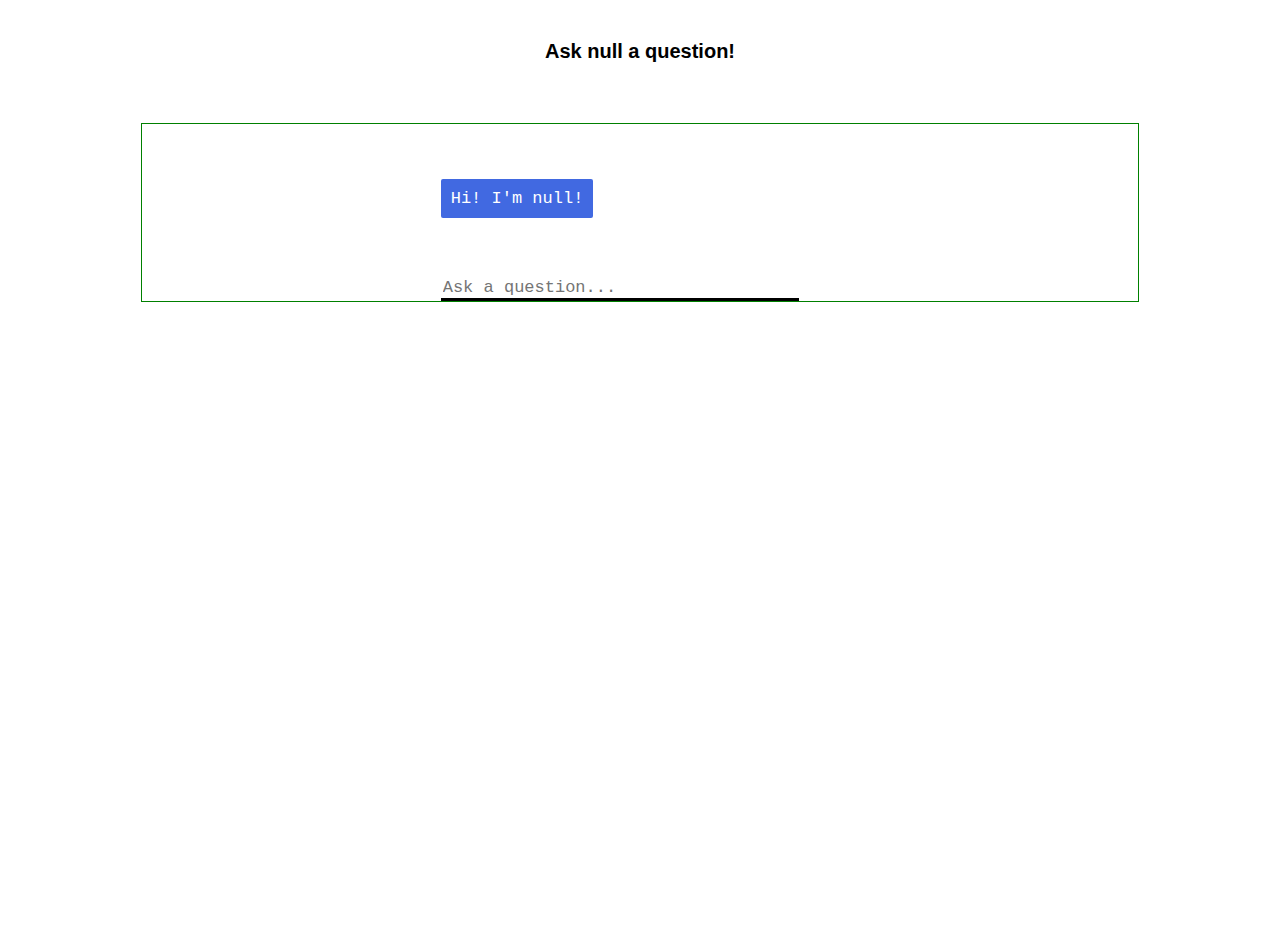
==== templates/index.html @ ba279895 "changed text" ====
<!DOCTYPE html>
<html>
<head>
    <title id="title">Chat with </title>
    <meta name="viewport" content="width=device-width, initial-scale=1">
    <script src="https://ajax.googleapis.com/ajax/libs/jquery/3.2.1/jquery.min.js"></script>
    <link rel="stylesheet" href="/static/styles.css">
    <style>
        * {
            box-sizing: border-box
        }
/* Set height of body and the document to 100% */
        body, html {
            height: 100%;
            margin: 0;
            font-family: Arial;
        }
        #chatbox {
        margin-left: auto;
        margin-right: auto;
        width: 40%;
        margin-top: 60px;
      }
      #userInput {
        margin-left: auto;
        margin-right: auto;
        width: 40%;
        margin-top: 60px;
      }
      #textInput {
        width: 90%;
        border: none;
        border-bottom: 3px solid black;
        font-family: monospace;
        font-size: 17px;
      }
      .userText {
        color: white;
        font-family: monospace;
        font-size: 17px;
        text-align: right;
        line-height: 30px;
      }
      .userText span {
        background-color: #808080;
        padding: 10px;
        border-radius: 2px;
      }
      .botText {
        color: white;
        font-family: monospace;
        font-size: 17px;
        text-align: left;
        line-height: 30px;
      }
      .botText span {
        background-color: #4169e1;
        padding: 10px;
        border-radius: 2px;
      }
      #tidbit {
        position: absolute;
        bottom: 0;
        right: 0;
        width: 300px;
      }
      .boxed {
        margin-left: auto;
        margin-right: auto;
        width: 78%;
        margin-top: 60px;
        border: 1px solid green;
      }
    </style>
</head>
<body>
<div>
        <h1 align="center"><b id="header1"></b></h1>
        <h4 align="center"><b id="header4"></b></h4>
        <div class="boxed">
            <div>
                <div id="chatbox">
                    <p class="botText">
                        <span id="botText"></span>
                    </p>
                </div>
                <div id="userInput">
                    <input id="textInput" type="text" name="msg" placeholder="Ask a question..." />
                </div>
            </div>
            <script>
                const urlParams = new URLSearchParams(window.location.search)
                const character = urlParams.get('character');
                $("#title").append(character);
                $("#header1").append(character);
                $("#header4").append(`Ask ${character} a question!`)
                $("#botText").append(`Hi! I'm ${character}!`)
                function getBotResponse() {
                    var rawText = $("#textInput").val();
                    var userHtml = '<p class="userText"><span>' + rawText + "</span></p>";
                    $("#textInput").val("");
                    $("#chatbox").append(userHtml);
                    document
                        .getElementById("userInput")
                        .scrollIntoView({ block: "start", behavior: "smooth" });
                    $.get("/get", { msg: rawText, character }).done(function (data) {
                        var botHtml = '<p class="botText"><span>' + data + "</span></p>";
                        $("#chatbox").append(botHtml);
                        document
                            .getElementById("userInput")
                            .scrollIntoView({ block: "start", behavior: "smooth" });
                    });
                }
                $("#textInput").keypress(function (e) {
                    if (e.which == 13) {
                        getBotResponse();
                    }
                });
            </script>
        </div>
    </div>
</body>
</html>
---- static/styles.css ----
html {
    font-size: 20px; /* px means "pixels": the base font size is now 10 pixels high */
    font-family: 'Montserrat'; /* this should be the rest of the output you got from Google Fonts */
  }

h1 {
    font-size: 60px;
    text-align: center;
  }

h2 {
    font-size: 40px;
    text-align: center;
  }
  
.container {
    text-align: center;
    left: 0;
    right: 0;
   }

.container2 {
    text-align: center;
}

.main {
    width: 700px;
    height:120px;
    min-height: 60px;
    background-color: #C88EE3;
    margin: auto;
    border: 5px solid #C88EE3;
    padding:10px;
    word-wrap:break-word;
    border-radius: 25px;
  }

.button-container {
    display: flex;
  }
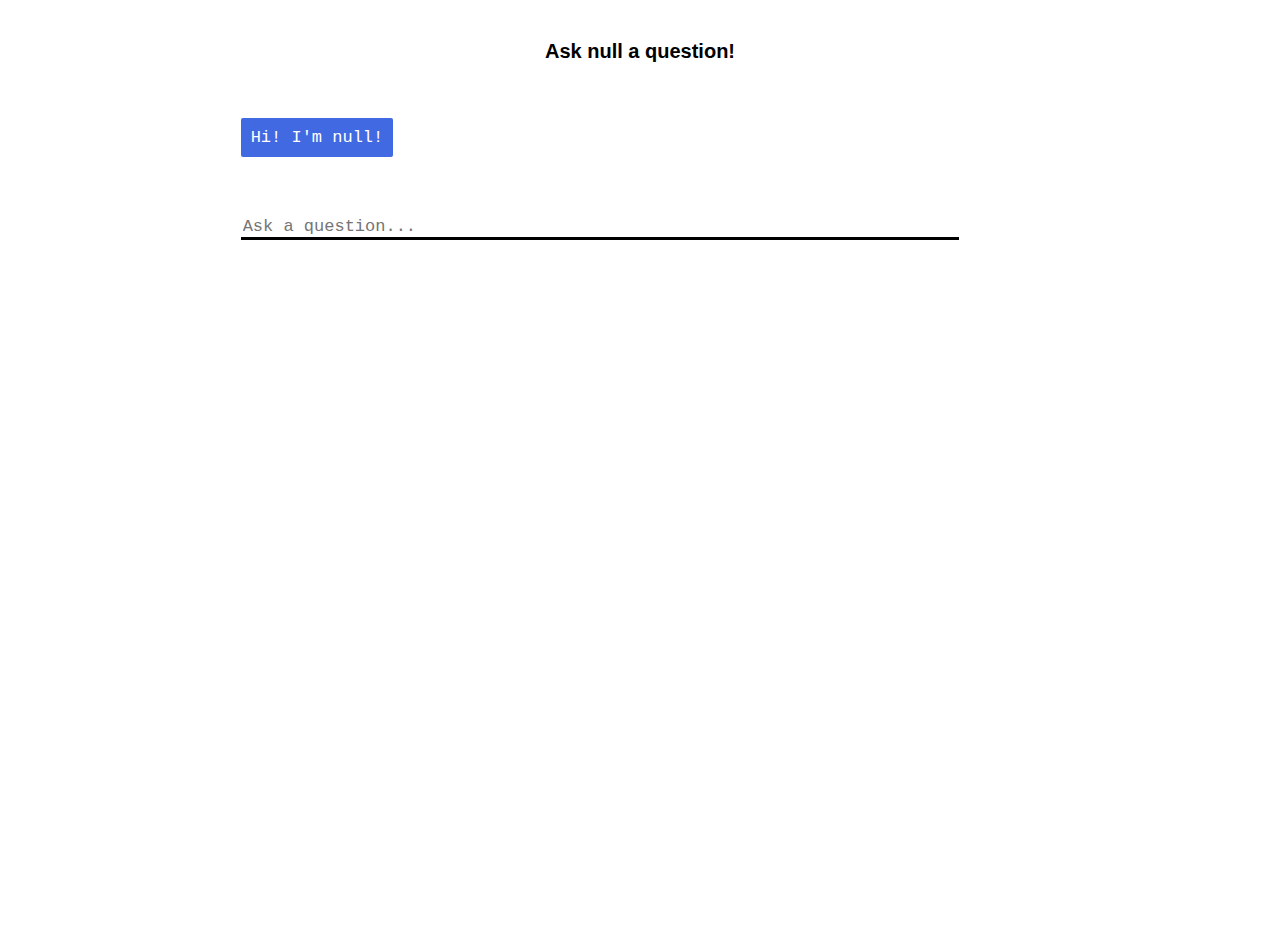
==== commit d73be96d: "Merge branch 'main' of https://github.com/diya-ganesh/EdVenture-Bot" ====
--- a/templates/index.html
+++ b/templates/index.html
@@ -18,13 +18,13 @@
         #chatbox {
         margin-left: auto;
         margin-right: auto;
-        width: 40%;
+        width: 80%;
         margin-top: 60px;
       }
       #userInput {
         margin-left: auto;
         margin-right: auto;
-        width: 40%;
+        width: 80%;
         margin-top: 60px;
       }
       #textInput {
@@ -69,7 +69,6 @@
         margin-right: auto;
         width: 78%;
         margin-top: 60px;
-        border: 1px solid green;
       }
     </style>
 </head>
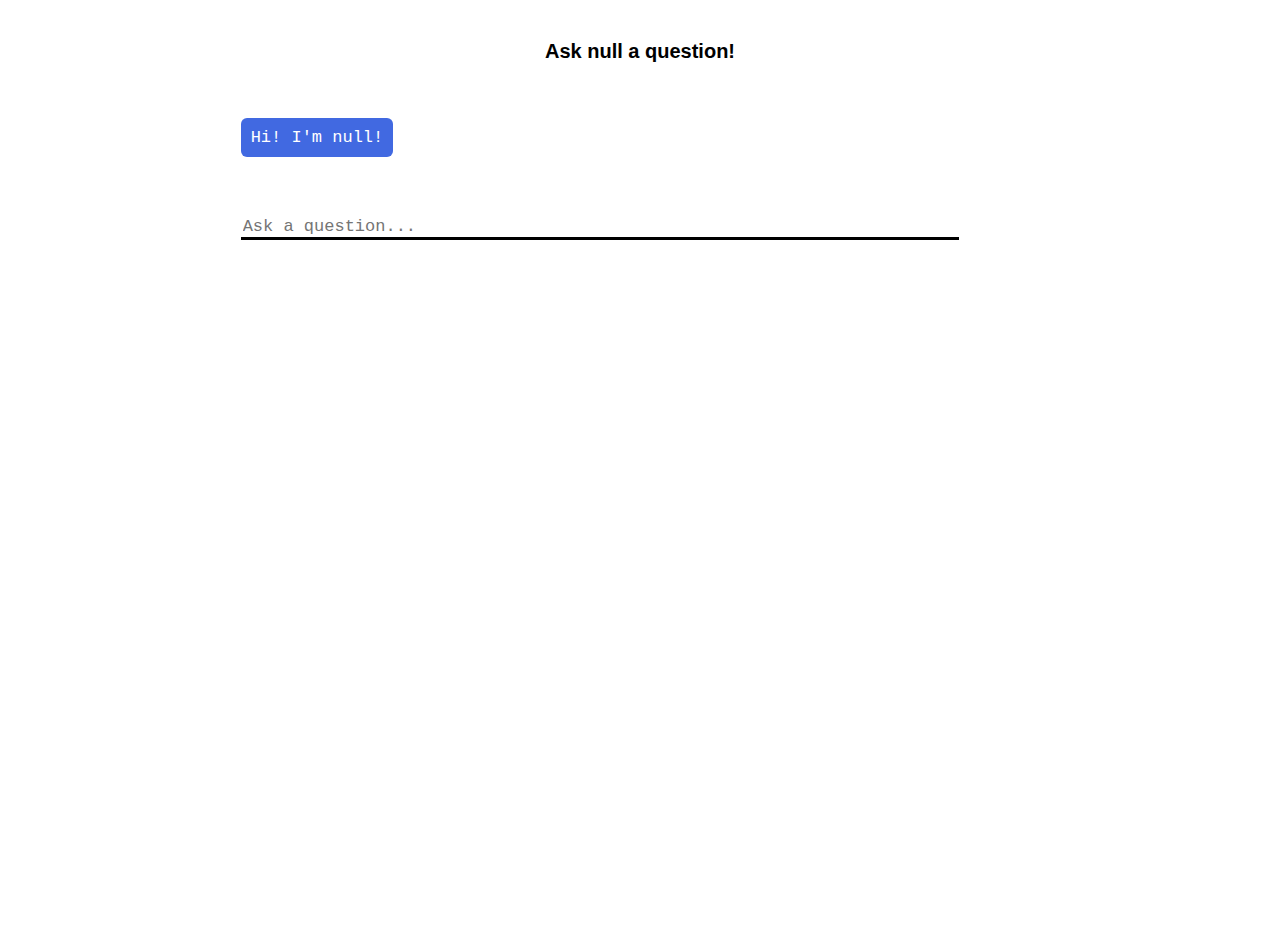
==== commit d67948b5: "fuck you diya" ====
--- a/templates/index.html
+++ b/templates/index.html
@@ -56,7 +56,7 @@
       .botText span {
         background-color: #4169e1;
         padding: 10px;
-        border-radius: 2px;
+        border-radius: 6px;
       }
       #tidbit {
         position: absolute;
--- a/static/styles.css
+++ b/static/styles.css
@@ -6,6 +6,9 @@
 h1 {
     font-size: 60px;
     text-align: center;
+    animation: fadeInAnimation ease 3s;
+    animation-iteration-count: 1;
+    animation-fill-mode: forwards;
   }
 
 h2 {
@@ -24,17 +27,31 @@
 }
 
 .main {
+    opacity: 0;
     width: 700px;
-    height:120px;
-    min-height: 60px;
+    height: 120px;
     background-color: #C88EE3;
     margin: auto;
     border: 5px solid #C88EE3;
     padding:10px;
     word-wrap:break-word;
     border-radius: 25px;
+    justify-content: center;
+    animation: fadeInAnimation ease 3s;
+    animation-delay: 2s;
+    animation-iteration-count: 1;
+    animation-fill-mode: forwards;
   }
 
 .button-container {
     display: flex;
+  }
+
+  @keyframes fadeInAnimation {
+    0% {
+        opacity: 0;
+    }
+    100% {
+        opacity: 1;
+    }
   }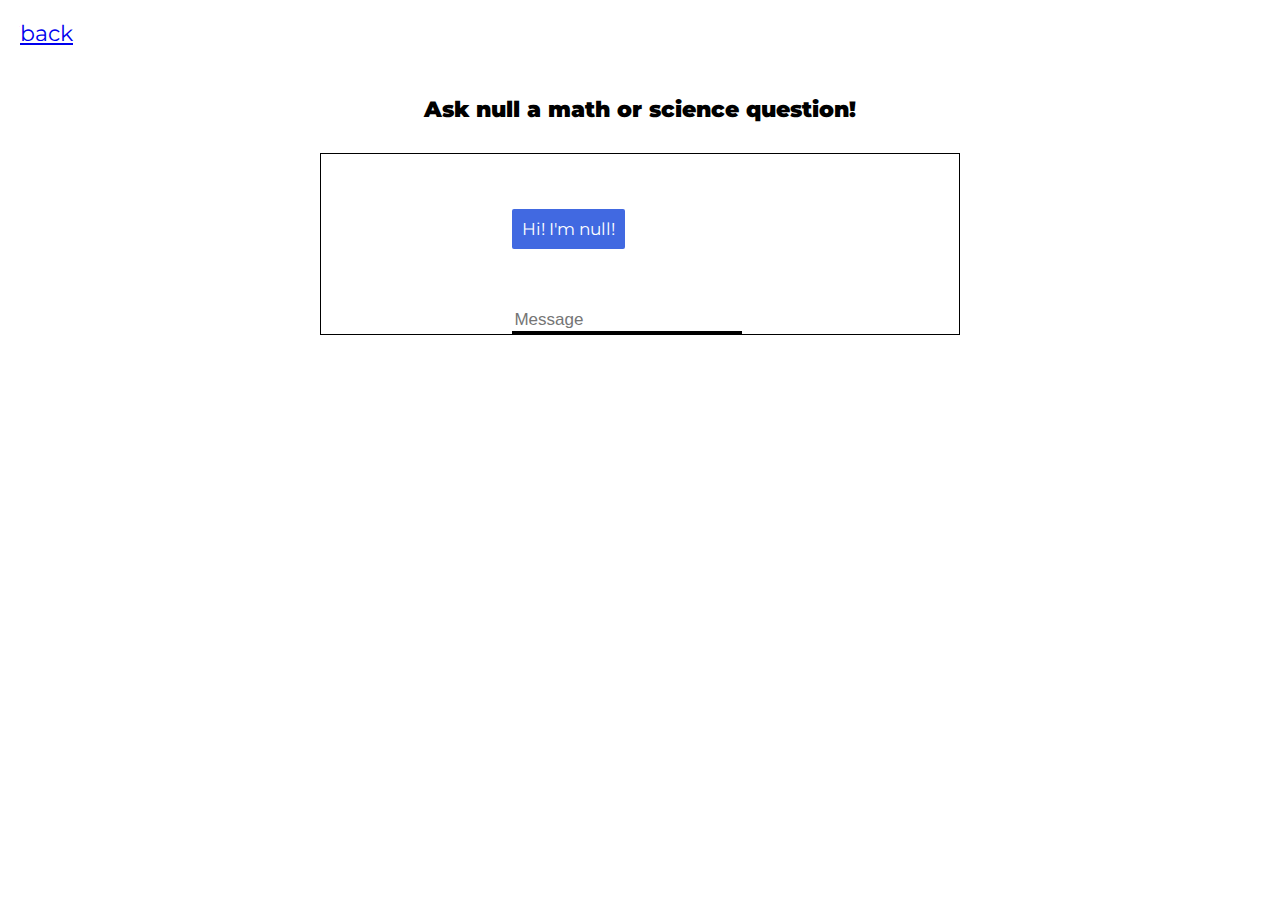
==== commit 1a92aca5: "moving code" ====
--- a/templates/index.html
+++ b/templates/index.html
@@ -4,39 +4,39 @@
     <title id="title">Chat with </title>
     <meta name="viewport" content="width=device-width, initial-scale=1">
     <script src="https://ajax.googleapis.com/ajax/libs/jquery/3.2.1/jquery.min.js"></script>
-    <link rel="stylesheet" href="/static/styles.css">
+    <link href='https://fonts.googleapis.com/css?family=Montserrat' rel='stylesheet'>
     <style>
         * {
             box-sizing: border-box
         }
+        
 /* Set height of body and the document to 100% */
         body, html {
             height: 100%;
             margin: 0;
-            font-family: Arial;
+            font-family: 'Montserrat';
+            font-size: 22px;
         }
         #chatbox {
         margin-left: auto;
         margin-right: auto;
-        width: 80%;
+        width: 40%;
         margin-top: 60px;
       }
       #userInput {
         margin-left: auto;
         margin-right: auto;
-        width: 80%;
+        width: 40%;
         margin-top: 60px;
       }
       #textInput {
         width: 90%;
         border: none;
         border-bottom: 3px solid black;
-        font-family: monospace;
         font-size: 17px;
       }
       .userText {
         color: white;
-        font-family: monospace;
         font-size: 17px;
         text-align: right;
         line-height: 30px;
@@ -48,7 +48,6 @@
       }
       .botText {
         color: white;
-        font-family: monospace;
         font-size: 17px;
         text-align: left;
         line-height: 30px;
@@ -56,7 +55,7 @@
       .botText span {
         background-color: #4169e1;
         padding: 10px;
-        border-radius: 6px;
+        border-radius: 2px;
       }
       #tidbit {
         position: absolute;
@@ -67,32 +66,37 @@
       .boxed {
         margin-left: auto;
         margin-right: auto;
-        width: 78%;
-        margin-top: 60px;
+        width: 50%;
+        margin-top: 10px;
+        border: 1px solid black;
+      }
+      .backButton {
+        padding: 20px;
       }
     </style>
 </head>
 <body>
 <div>
+        <div class="backButton"><a href="/"<b>back</b></a></div>
         <h1 align="center"><b id="header1"></b></h1>
         <h4 align="center"><b id="header4"></b></h4>
         <div class="boxed">
             <div>
                 <div id="chatbox">
                     <p class="botText">
-                        <span id="botText"></span>
+                        <span id="botText" align="left"></span>
                     </p>
                 </div>
                 <div id="userInput">
-                    <input id="textInput" type="text" name="msg" placeholder="Ask a question..." />
+                    <input id="textInput" type="text" name="msg" placeholder="Message" />
                 </div>
             </div>
             <script>
                 const urlParams = new URLSearchParams(window.location.search)
                 const character = urlParams.get('character');
-                $("#title").append(character);
+                $("#title").append(character)
                 $("#header1").append(character);
-                $("#header4").append(`Ask ${character} a question!`)
+                $("#header4").append(`Ask ${character} a math or science question!`)
                 $("#botText").append(`Hi! I'm ${character}!`)
                 function getBotResponse() {
                     var rawText = $("#textInput").val();
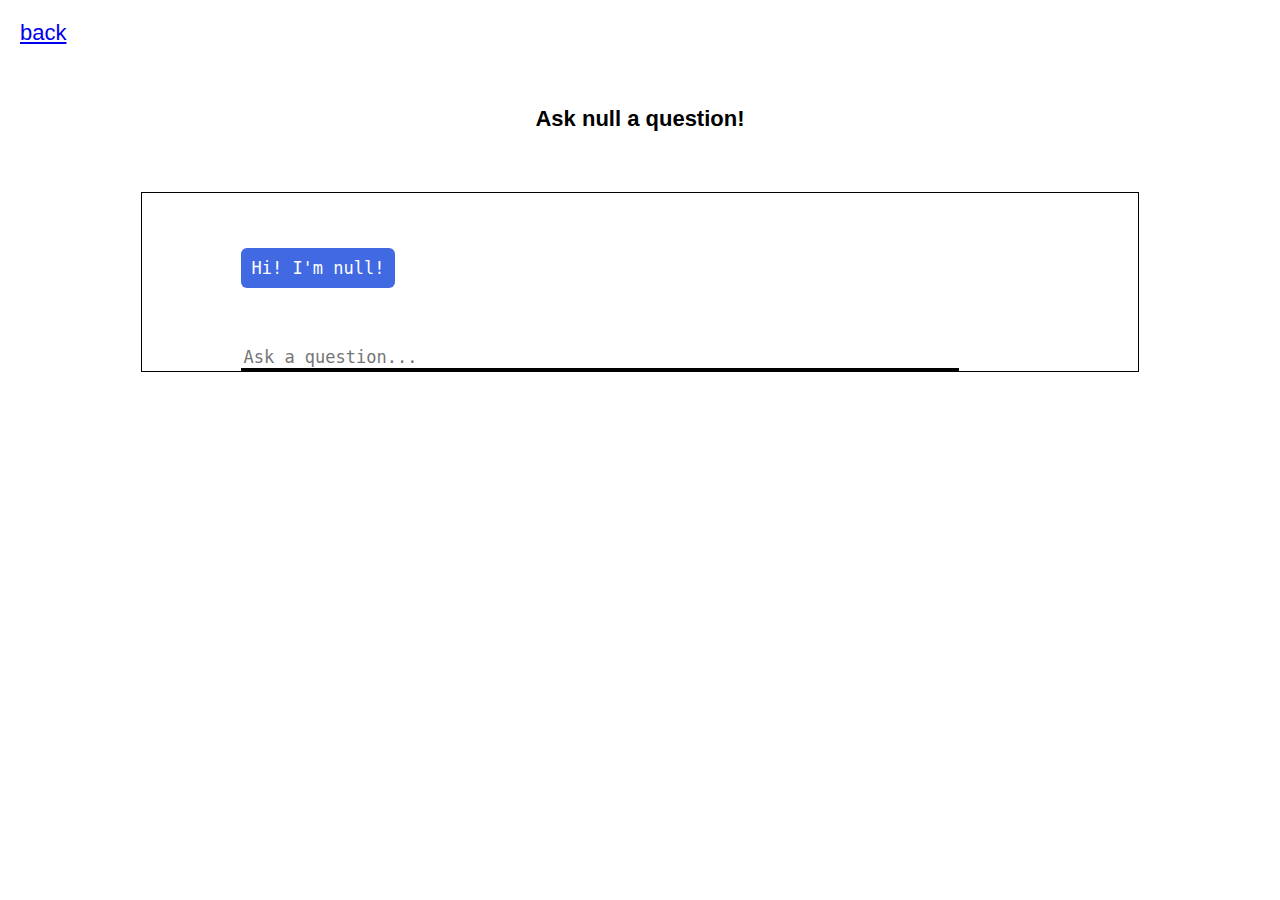
==== commit d8076516: "!!" ====
--- a/templates/index.html
+++ b/templates/index.html
@@ -4,6 +4,7 @@
     <title id="title">Chat with </title>
     <meta name="viewport" content="width=device-width, initial-scale=1">
     <script src="https://ajax.googleapis.com/ajax/libs/jquery/3.2.1/jquery.min.js"></script>
+    <link rel="stylesheet" href="/static/styles.css">
     <link href='https://fonts.googleapis.com/css?family=Montserrat' rel='stylesheet'>
     <style>
         * {
@@ -16,28 +17,34 @@
             margin: 0;
             font-family: 'Montserrat';
             font-size: 22px;
+            font-family: Arial;
+            animation: fadeInAnimation ease 1s;
+            animation-iteration-count: 1;
+            animation-fill-mode: forwards;
         }
         #chatbox {
         margin-left: auto;
         margin-right: auto;
-        width: 40%;
+        width: 80%;
         margin-top: 60px;
       }
       #userInput {
         margin-left: auto;
         margin-right: auto;
-        width: 40%;
+        width: 80%;
         margin-top: 60px;
       }
       #textInput {
         width: 90%;
         border: none;
         border-bottom: 3px solid black;
+        font-family: monospace;
         font-size: 17px;
       }
       .userText {
         color: white;
         font-size: 17px;
+        font-family: monospace;
         text-align: right;
         line-height: 30px;
       }
@@ -51,11 +58,12 @@
         font-size: 17px;
         text-align: left;
         line-height: 30px;
+        font-family: monospace;
       }
       .botText span {
         background-color: #4169e1;
         padding: 10px;
-        border-radius: 2px;
+        border-radius: 6px;
       }
       #tidbit {
         position: absolute;
@@ -66,8 +74,8 @@
       .boxed {
         margin-left: auto;
         margin-right: auto;
-        width: 50%;
-        margin-top: 10px;
+        width: 78%;
+        margin-top: 60px;
         border: 1px solid black;
       }
       .backButton {
@@ -88,7 +96,7 @@
                     </p>
                 </div>
                 <div id="userInput">
-                    <input id="textInput" type="text" name="msg" placeholder="Message" />
+                    <input id="textInput" type="text" name="msg" placeholder="Ask a question..." />
                 </div>
             </div>
             <script>
@@ -96,7 +104,7 @@
                 const character = urlParams.get('character');
                 $("#title").append(character)
                 $("#header1").append(character);
-                $("#header4").append(`Ask ${character} a math or science question!`)
+                $("#header4").append(`Ask ${character} a question!`)
                 $("#botText").append(`Hi! I'm ${character}!`)
                 function getBotResponse() {
                     var rawText = $("#textInput").val();
--- a/static/styles.css
+++ b/static/styles.css
@@ -0,0 +1,89 @@
+html {
+  font-size: 20px; /* px means "pixels": the base font size is now 10 pixels high */
+  font-family: 'Montserrat'; /* this should be the rest of the output you got from Google Fonts */
+}
+
+h1 {
+  font-size: 60px;
+  text-align: center;
+  animation: fadeInAnimation ease 1s;
+  animation-iteration-count: 1;
+  animation-fill-mode: forwards;
+}
+
+h2 {
+  font-size: 40px;
+  text-align: center;
+}
+
+.container {
+  text-align: center;
+  left: 0;
+  right: 0;
+ }
+
+.container2 {
+  text-align: center;
+}
+
+.main {
+  opacity: 0;
+  width: 700px;
+  height: 120px;
+  background-color: #C88EE3;
+  margin: auto;
+  border: 5px solid #C88EE3;
+  padding:10px;
+  word-wrap:break-word;
+  border-radius: 25px;
+  justify-content: center;
+  animation: fadeInAnimation ease 1s;
+  animation-delay: 0.75s;
+  animation-iteration-count: 1;
+  animation-fill-mode: forwards;
+}
+
+.dora {
+opacity: 0;
+animation: fadeInAnimation ease 1s;
+animation-delay: 1.5s;
+animation-iteration-count: 1;
+animation-fill-mode: forwards;
+}
+
+.goofy {
+  opacity: 0;
+  animation: fadeInAnimation ease 1s;
+  animation-delay: 2s;
+  animation-iteration-count: 1;
+  animation-fill-mode: forwards;
+}
+
+.spongebob {
+  opacity: 0;
+  animation: fadeInAnimation ease 1s;
+  animation-delay: 2.5s;
+  animation-iteration-count: 1;
+  animation-fill-mode: forwards;
+}
+
+.desc {
+  opacity: 0;
+  animation: fadeInAnimation ease 1s;
+  animation-delay: 3s;
+  animation-iteration-count: 1;
+  animation-fill-mode: forwards;
+}
+
+@keyframes fadeInAnimation {
+  0% {
+      opacity: 0;
+  }
+  100% {
+      opacity: 1;
+  }
+}
+
+.button-container {
+  display: flex;
+}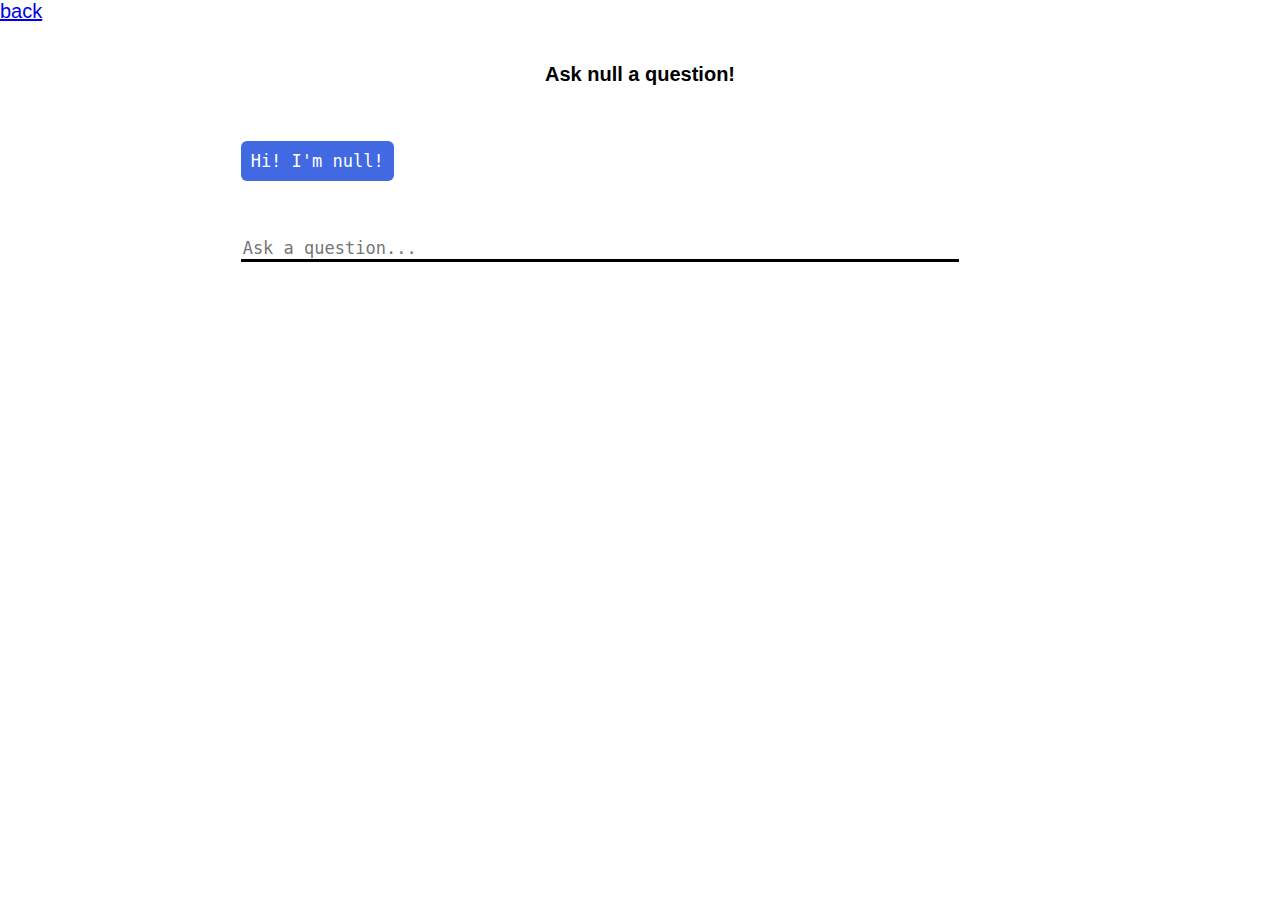
==== commit d8fa89fa: "add back button back" ====
--- a/templates/index.html
+++ b/templates/index.html
@@ -5,18 +5,14 @@
     <meta name="viewport" content="width=device-width, initial-scale=1">
     <script src="https://ajax.googleapis.com/ajax/libs/jquery/3.2.1/jquery.min.js"></script>
     <link rel="stylesheet" href="/static/styles.css">
-    <link href='https://fonts.googleapis.com/css?family=Montserrat' rel='stylesheet'>
     <style>
         * {
             box-sizing: border-box
         }
-        
 /* Set height of body and the document to 100% */
         body, html {
             height: 100%;
             margin: 0;
-            font-family: 'Montserrat';
-            font-size: 22px;
             font-family: Arial;
             animation: fadeInAnimation ease 1s;
             animation-iteration-count: 1;
@@ -43,8 +39,8 @@
       }
       .userText {
         color: white;
+        font-family: monospace;
         font-size: 17px;
-        font-family: monospace;
         text-align: right;
         line-height: 30px;
       }
@@ -55,10 +51,10 @@
       }
       .botText {
         color: white;
+        font-family: monospace;
         font-size: 17px;
         text-align: left;
         line-height: 30px;
-        font-family: monospace;
       }
       .botText span {
         background-color: #4169e1;
@@ -76,23 +72,19 @@
         margin-right: auto;
         width: 78%;
         margin-top: 60px;
-        border: 1px solid black;
-      }
-      .backButton {
-        padding: 20px;
       }
     </style>
 </head>
 <body>
 <div>
-        <div class="backButton"><a href="/"<b>back</b></a></div>
+  <div class="backButton"><a href="/"<b>back</b></a></div>
         <h1 align="center"><b id="header1"></b></h1>
         <h4 align="center"><b id="header4"></b></h4>
         <div class="boxed">
             <div>
                 <div id="chatbox">
                     <p class="botText">
-                        <span id="botText" align="left"></span>
+                        <span id="botText"></span>
                     </p>
                 </div>
                 <div id="userInput">
@@ -102,7 +94,7 @@
             <script>
                 const urlParams = new URLSearchParams(window.location.search)
                 const character = urlParams.get('character');
-                $("#title").append(character)
+                $("#title").append(character);
                 $("#header1").append(character);
                 $("#header4").append(`Ask ${character} a question!`)
                 $("#botText").append(`Hi! I'm ${character}!`)
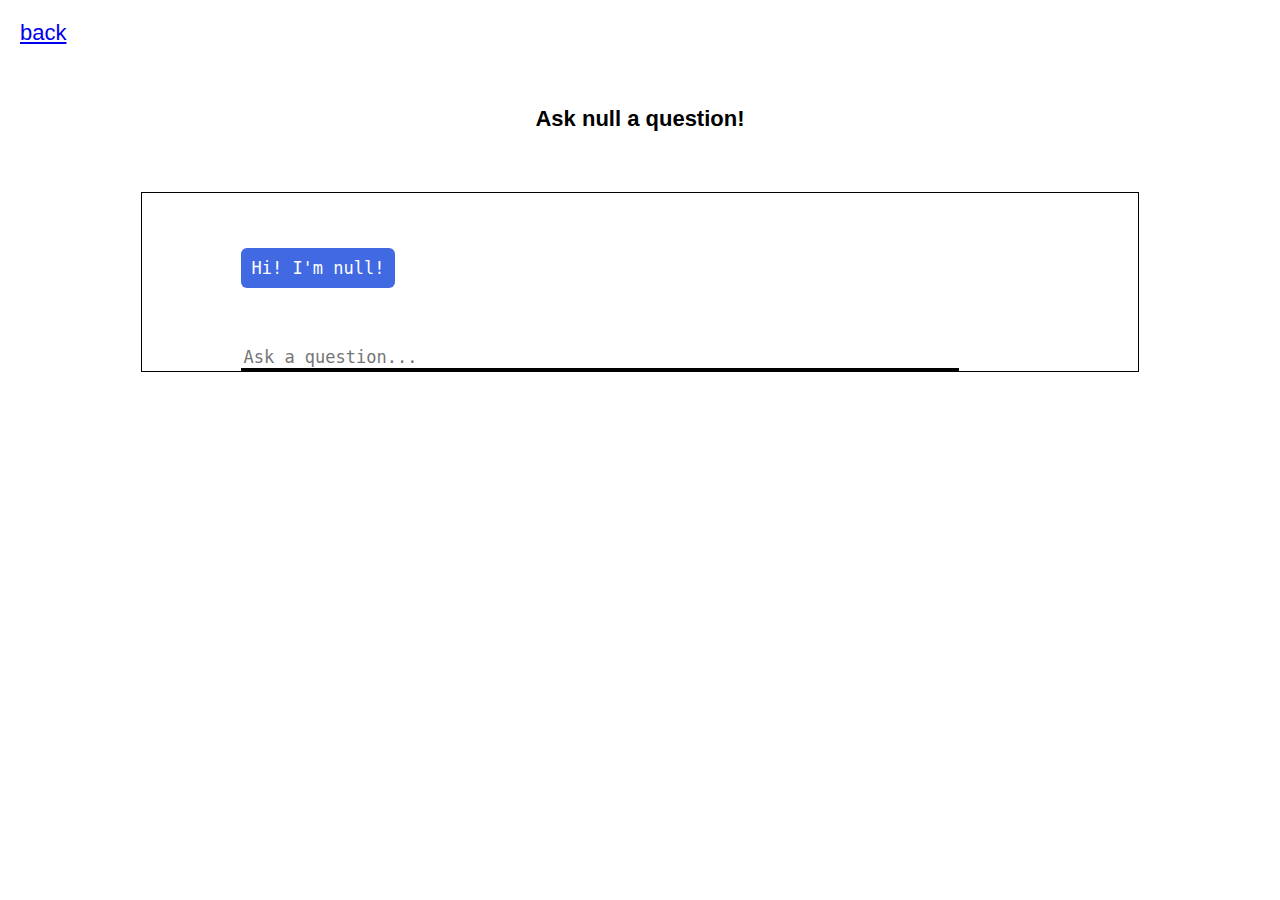
==== commit 30033e24: "Merge branch 'main' of https://github.com/diya-ganesh/EdVenture-Bot" ====
--- a/templates/index.html
+++ b/templates/index.html
@@ -5,14 +5,18 @@
     <meta name="viewport" content="width=device-width, initial-scale=1">
     <script src="https://ajax.googleapis.com/ajax/libs/jquery/3.2.1/jquery.min.js"></script>
     <link rel="stylesheet" href="/static/styles.css">
+    <link href='https://fonts.googleapis.com/css?family=Montserrat' rel='stylesheet'>
     <style>
         * {
             box-sizing: border-box
         }
+        
 /* Set height of body and the document to 100% */
         body, html {
             height: 100%;
             margin: 0;
+            font-family: 'Montserrat';
+            font-size: 22px;
             font-family: Arial;
             animation: fadeInAnimation ease 1s;
             animation-iteration-count: 1;
@@ -39,8 +43,8 @@
       }
       .userText {
         color: white;
+        font-size: 17px;
         font-family: monospace;
-        font-size: 17px;
         text-align: right;
         line-height: 30px;
       }
@@ -51,10 +55,10 @@
       }
       .botText {
         color: white;
-        font-family: monospace;
         font-size: 17px;
         text-align: left;
         line-height: 30px;
+        font-family: monospace;
       }
       .botText span {
         background-color: #4169e1;
@@ -72,6 +76,10 @@
         margin-right: auto;
         width: 78%;
         margin-top: 60px;
+        border: 1px solid black;
+      }
+      .backButton {
+        padding: 20px;
       }
     </style>
 </head>
@@ -84,7 +92,7 @@
             <div>
                 <div id="chatbox">
                     <p class="botText">
-                        <span id="botText"></span>
+                        <span id="botText" align="left"></span>
                     </p>
                 </div>
                 <div id="userInput">
@@ -94,7 +102,7 @@
             <script>
                 const urlParams = new URLSearchParams(window.location.search)
                 const character = urlParams.get('character');
-                $("#title").append(character);
+                $("#title").append(character)
                 $("#header1").append(character);
                 $("#header4").append(`Ask ${character} a question!`)
                 $("#botText").append(`Hi! I'm ${character}!`)
